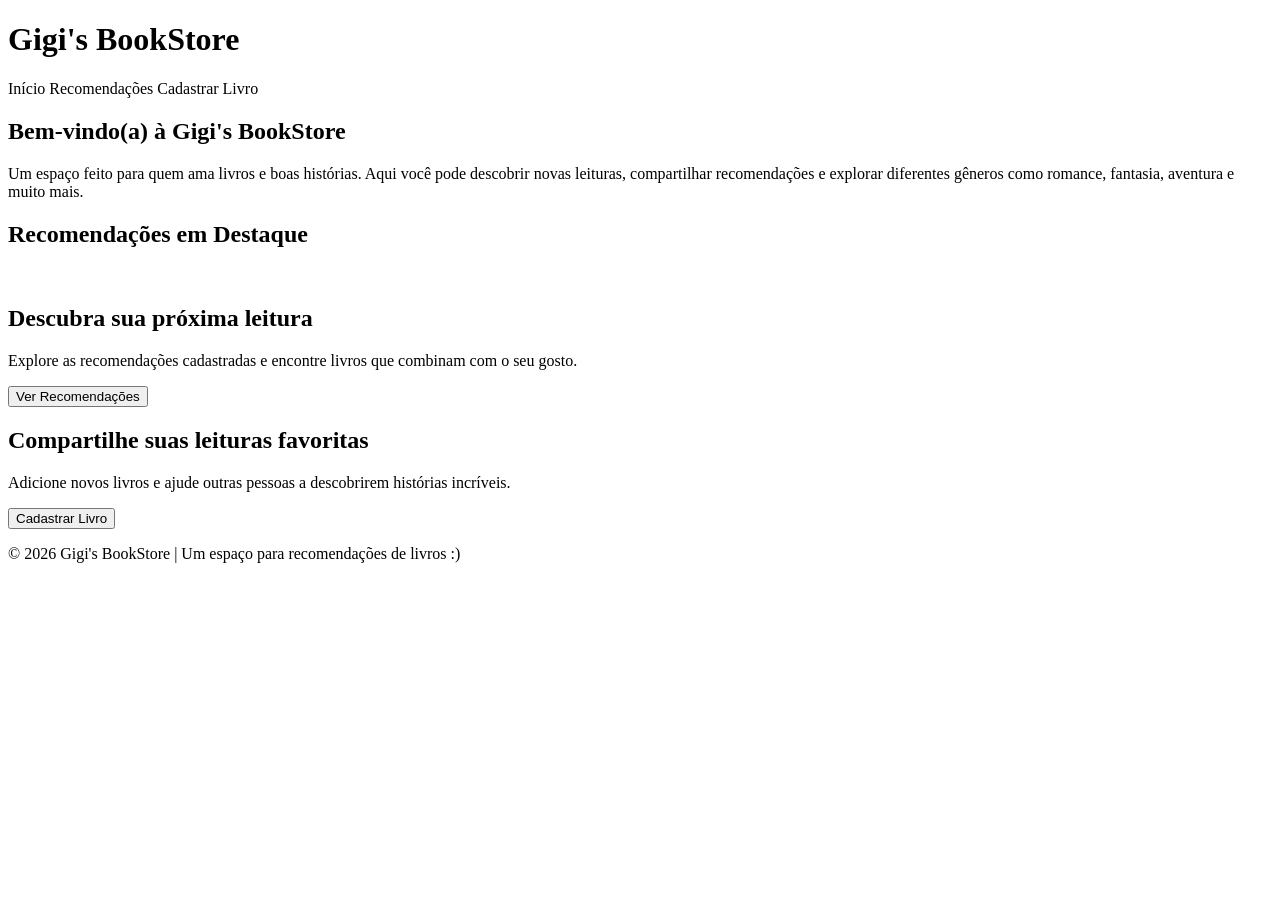
==== src/main/resources/templates/index.html @ e5c496eb "first commit" ====
<!doctype html>
<html lang="pt-br" xmlns:th="http://www.thymeleaf.org">
  <head>
    <meta charset="UTF-8" />
    <meta name="viewport" content="width=device-width, initial-scale=1.0" />
    <title>Gigi's Bookstore</title>
    <link rel="stylesheet" th:href="@{/css/style.css}" />
  </head>

  <body>
    <header>
      <a th:href="@{/}">
        <h1>Gigi's BookStore</h1>
      </a>

      <nav>
        <a th:href="@{/}">Início</a>
        <a th:href="@{/livros}">Recomendações</a>
        <a th:href="@{/cadastro}">Cadastrar Livro</a>
      </nav>
    </header>

    <main>
      <section class="banner">
        <h2>Bem-vindo(a) à Gigi's BookStore</h2>
        <p>
          Um espaço feito para quem ama livros e boas histórias. Aqui você pode
          descobrir novas leituras, compartilhar recomendações e explorar
          diferentes gêneros como romance, fantasia, aventura e muito mais.
        </p>
      </section>

      <section th:if="${livros.size() > 0}">
        <h2>Recomendações em Destaque</h2>

        <div class="container-livros">
          <div th:each="livro : ${livros}">
            <a th:href="@{/livro/{id}(id=${livro.id})}" class="card-livro">
              <img th:src="${livro.imagem}" />

              <h3 th:text="${livro.titulo}"></h3>

              <p><span th:text="${livro.autor}"></span></p>
            </a>
          </div>
        </div>
      </section>

      <section class="section-card">
        <div>
          <h2>Descubra sua próxima leitura</h2>
          <p>
            Explore as recomendações cadastradas e encontre livros que combinam
            com o seu gosto.
          </p>

          <a th:href="@{/livros}">
            <button>Ver Recomendações</button>
          </a>
        </div>
      </section>

      <section class="section-card">
        <div>
          <h2>Compartilhe suas leituras favoritas</h2>
          <p>
            Adicione novos livros e ajude outras pessoas a descobrirem histórias
            incríveis.
          </p>

          <a th:href="@{/cadastro}">
            <button>Cadastrar Livro</button>
          </a>
        </div>
      </section>
    </main>

    <footer>
      <p>© 2026 Gigi's BookStore | Um espaço para recomendações de livros :)</p>
    </footer>
  </body>
</html>
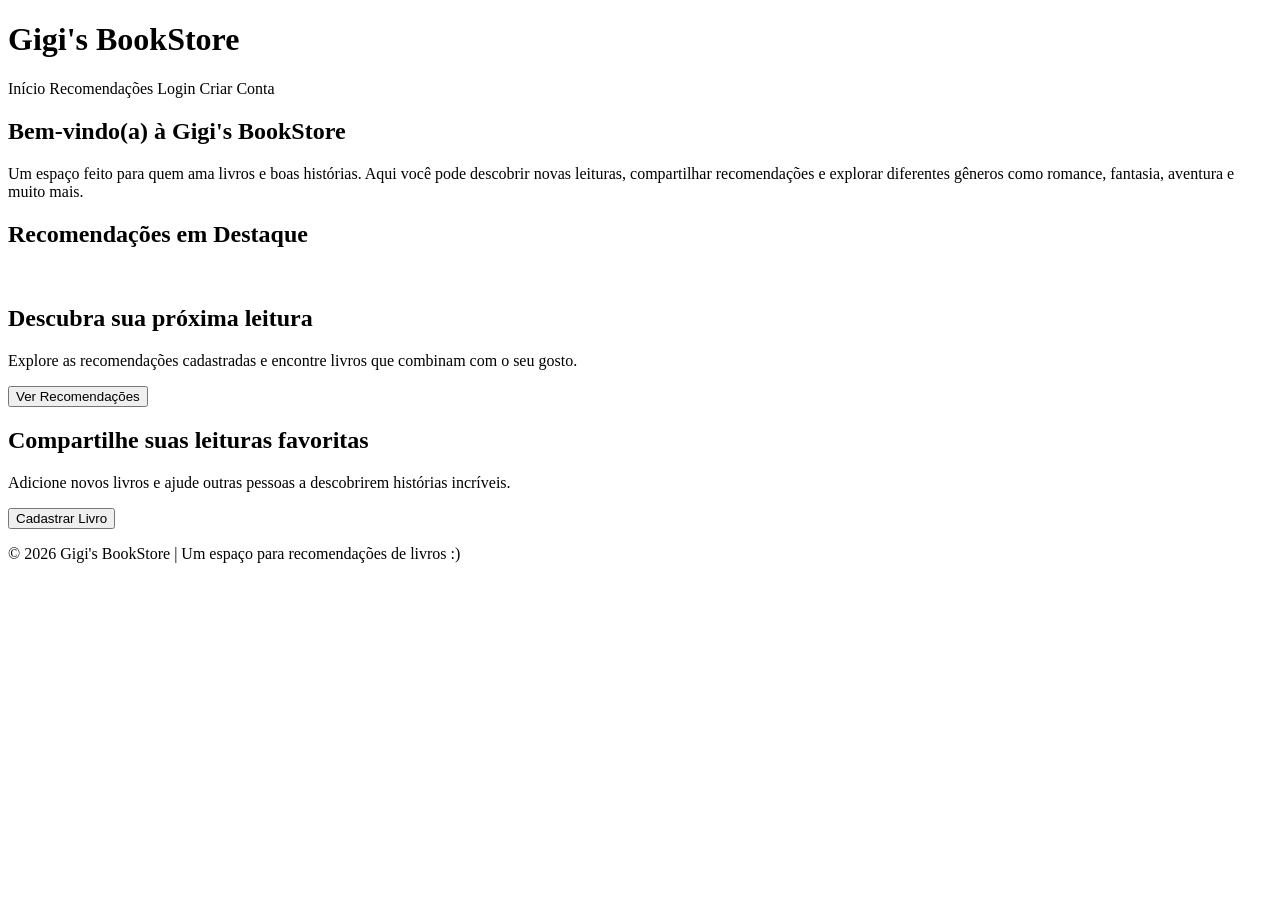
==== commit a6c1ed34: "Atualizações p2" ====
--- a/src/main/resources/templates/index.html
+++ b/src/main/resources/templates/index.html
@@ -16,7 +16,8 @@
       <nav>
         <a th:href="@{/}">Início</a>
         <a th:href="@{/livros}">Recomendações</a>
-        <a th:href="@{/cadastro}">Cadastrar Livro</a>
+        <a th:href="@{/login}">Login</a>
+        <a th:href="@{/cadastro-usuario}"> Criar Conta </a>
       </nav>
     </header>
 
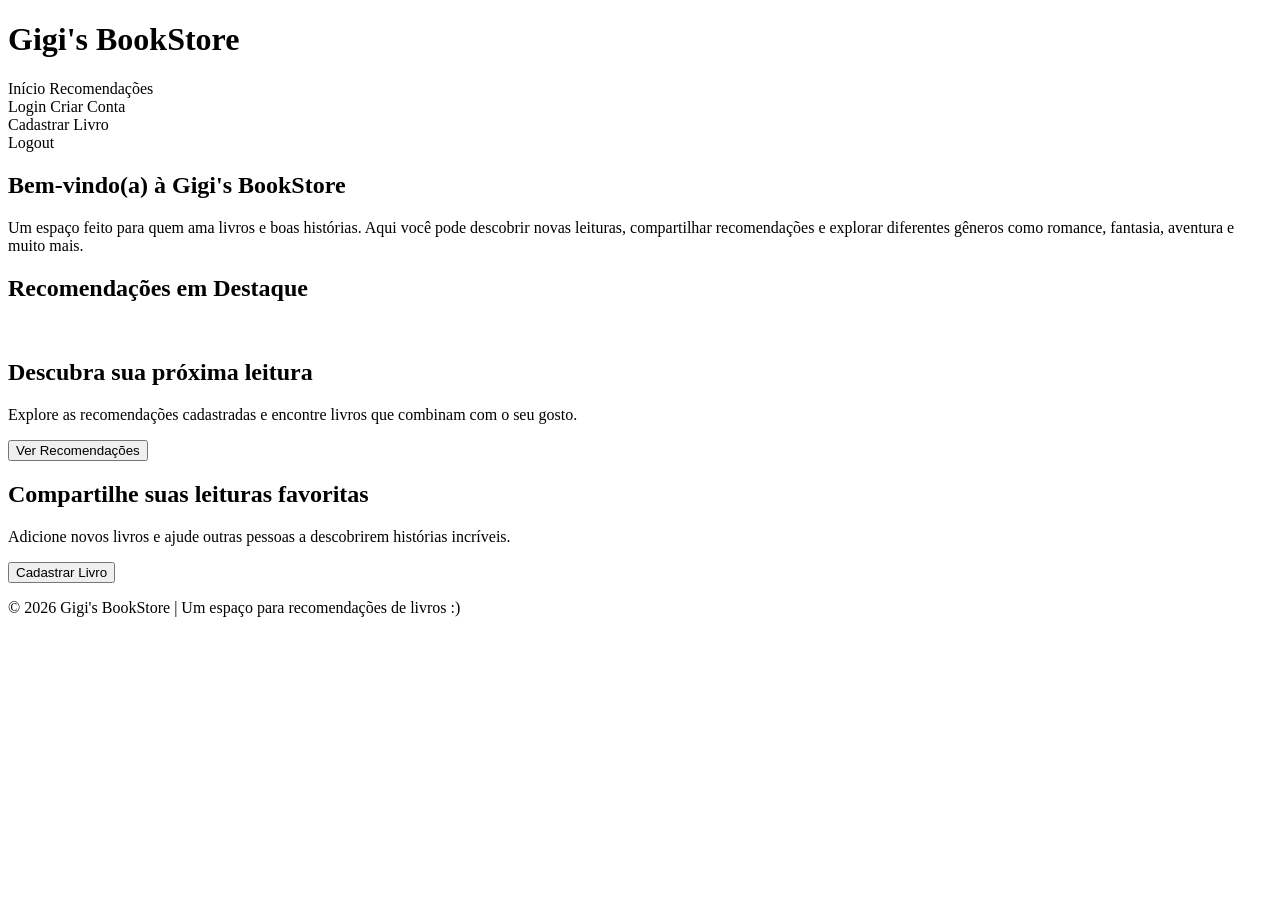
==== commit 717b1d28: "nova nav" ====
--- a/src/main/resources/templates/index.html
+++ b/src/main/resources/templates/index.html
@@ -1,5 +1,9 @@
 <!doctype html>
-<html lang="pt-br" xmlns:th="http://www.thymeleaf.org">
+<html
+  lang="pt-br"
+  xmlns:th="http://www.thymeleaf.org"
+  xmlns:sec="http://www.thymeleaf.org/extras/spring-security"
+>
   <head>
     <meta charset="UTF-8" />
     <meta name="viewport" content="width=device-width, initial-scale=1.0" />
@@ -12,12 +16,19 @@
       <a th:href="@{/}">
         <h1>Gigi's BookStore</h1>
       </a>
-
       <nav>
-        <a th:href="@{/}">Início</a>
-        <a th:href="@{/livros}">Recomendações</a>
-        <a th:href="@{/login}">Login</a>
-        <a th:href="@{/cadastro-usuario}"> Criar Conta </a>
+        <a th:href="@{/}"> Início </a>
+        <a th:href="@{/livros}"> Recomendações </a>
+        <div sec:authorize="isAnonymous()">
+          <a th:href="@{/login}"> Login </a>
+          <a th:href="@{/cadastro-usuario}"> Criar Conta </a>
+        </div>
+        <div sec:authorize="hasRole('admin')">
+          <a th:href="@{/cadastro}"> Cadastrar Livro </a>
+        </div>
+        <div sec:authorize="isAuthenticated()">
+          <a th:href="@{/logout}"> Logout </a>
+        </div>
       </nav>
     </header>
 
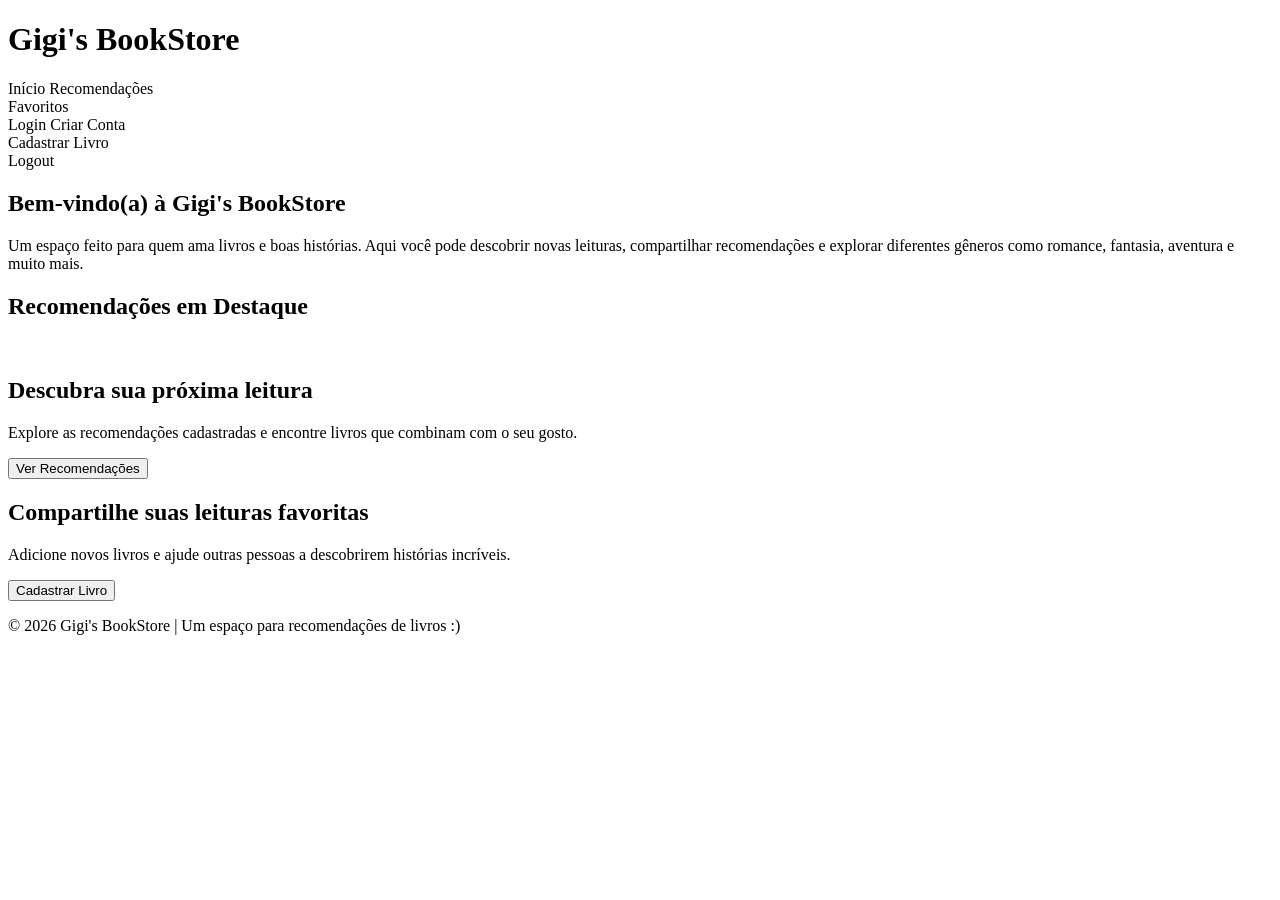
==== commit cc756df0: "add favoritos" ====
--- a/src/main/resources/templates/index.html
+++ b/src/main/resources/templates/index.html
@@ -19,6 +19,9 @@
       <nav>
         <a th:href="@{/}"> Início </a>
         <a th:href="@{/livros}"> Recomendações </a>
+        <div sec:authorize="isAuthenticated()">
+          <a th:href="@{/favoritos}"> Favoritos </a>
+        </div>
         <div sec:authorize="isAnonymous()">
           <a th:href="@{/login}"> Login </a>
           <a th:href="@{/cadastro-usuario}"> Criar Conta </a>
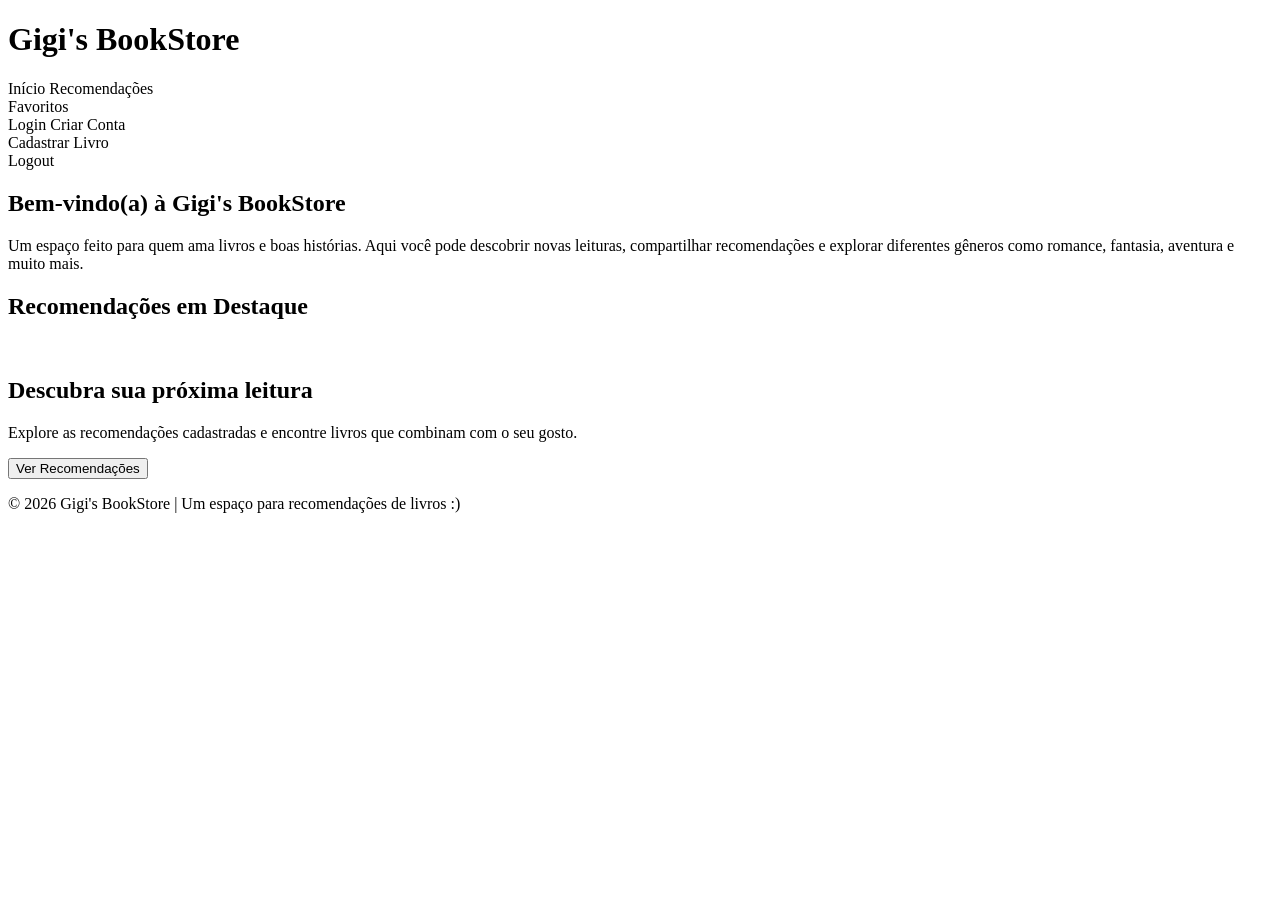
==== commit 93b562a7: "botao novo" ====
--- a/src/main/resources/templates/index.html
+++ b/src/main/resources/templates/index.html
@@ -1,9 +1,5 @@
 <!doctype html>
-<html
-  lang="pt-br"
-  xmlns:th="http://www.thymeleaf.org"
-  xmlns:sec="http://www.thymeleaf.org/extras/spring-security"
->
+<html lang="pt-br" xmlns:th="http://www.thymeleaf.org" xmlns:sec="http://www.thymeleaf.org/extras/spring-security">
   <head>
     <meta charset="UTF-8" />
     <meta name="viewport" content="width=device-width, initial-scale=1.0" />
@@ -74,20 +70,6 @@
           </a>
         </div>
       </section>
-
-      <section class="section-card">
-        <div>
-          <h2>Compartilhe suas leituras favoritas</h2>
-          <p>
-            Adicione novos livros e ajude outras pessoas a descobrirem histórias
-            incríveis.
-          </p>
-
-          <a th:href="@{/cadastro}">
-            <button>Cadastrar Livro</button>
-          </a>
-        </div>
-      </section>
     </main>
 
     <footer>
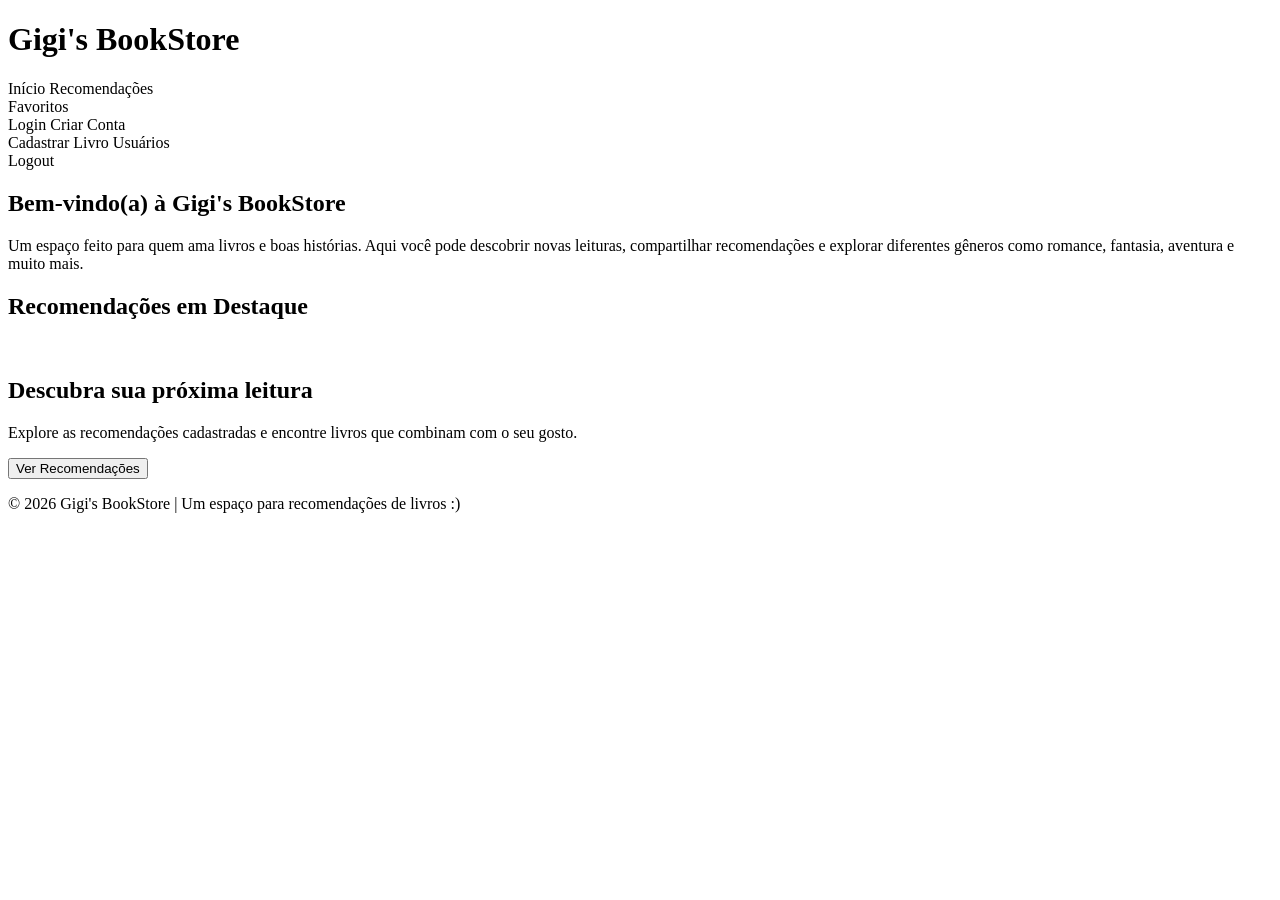
==== commit aceeec87: "Lista usuários no adm" ====
--- a/src/main/resources/templates/index.html
+++ b/src/main/resources/templates/index.html
@@ -1,5 +1,9 @@
 <!doctype html>
-<html lang="pt-br" xmlns:th="http://www.thymeleaf.org" xmlns:sec="http://www.thymeleaf.org/extras/spring-security">
+<html
+  lang="pt-br"
+  xmlns:th="http://www.thymeleaf.org"
+  xmlns:sec="http://www.thymeleaf.org/extras/spring-security"
+>
   <head>
     <meta charset="UTF-8" />
     <meta name="viewport" content="width=device-width, initial-scale=1.0" />
@@ -24,6 +28,7 @@
         </div>
         <div sec:authorize="hasRole('admin')">
           <a th:href="@{/cadastro}"> Cadastrar Livro </a>
+          <a th:href="@{/usuarios}"> Usuários </a>
         </div>
         <div sec:authorize="isAuthenticated()">
           <a th:href="@{/logout}"> Logout </a>
